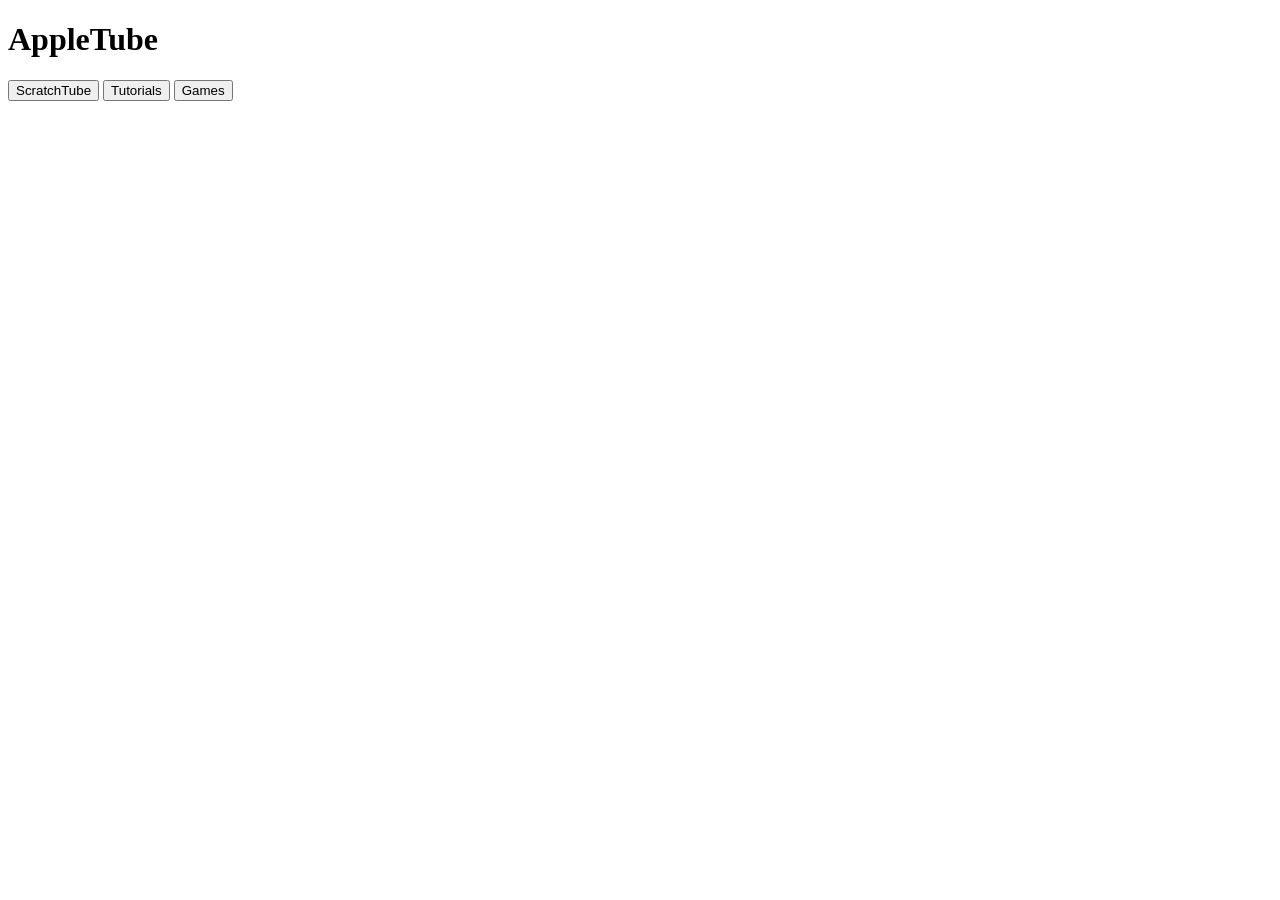
==== templates/index.html @ 9e9d4602 "." ====
<!DOCTYPE html>
<html>
    <head>
        <title>AppleTube</title>
        <link rel="stylesheet" href="style.css">
        <script src="script.js"></script>
    </head>
    <body>
        <h1>AppleTube</h1>
        <p>
        <input type="button" value="ScratchTube" onclick="scratchtube_clicked()"> <!--ScratchTube Button-->
        <input type="button" value="Tutorials" onclick="tutorials_clicked()"> <!--Tutorials Button-->
        <input type="button" value="Games" onclick="games_clicked()"> <!--Games Button-->
        <!--<input type="text" value="Pro Key" id="key_text_box"> Pro Text-Box-->
        <!--<input type="button" value="Submit" onclick="eval_key()"> Pro Submit Button-->
        </p>
    </body>
</html>
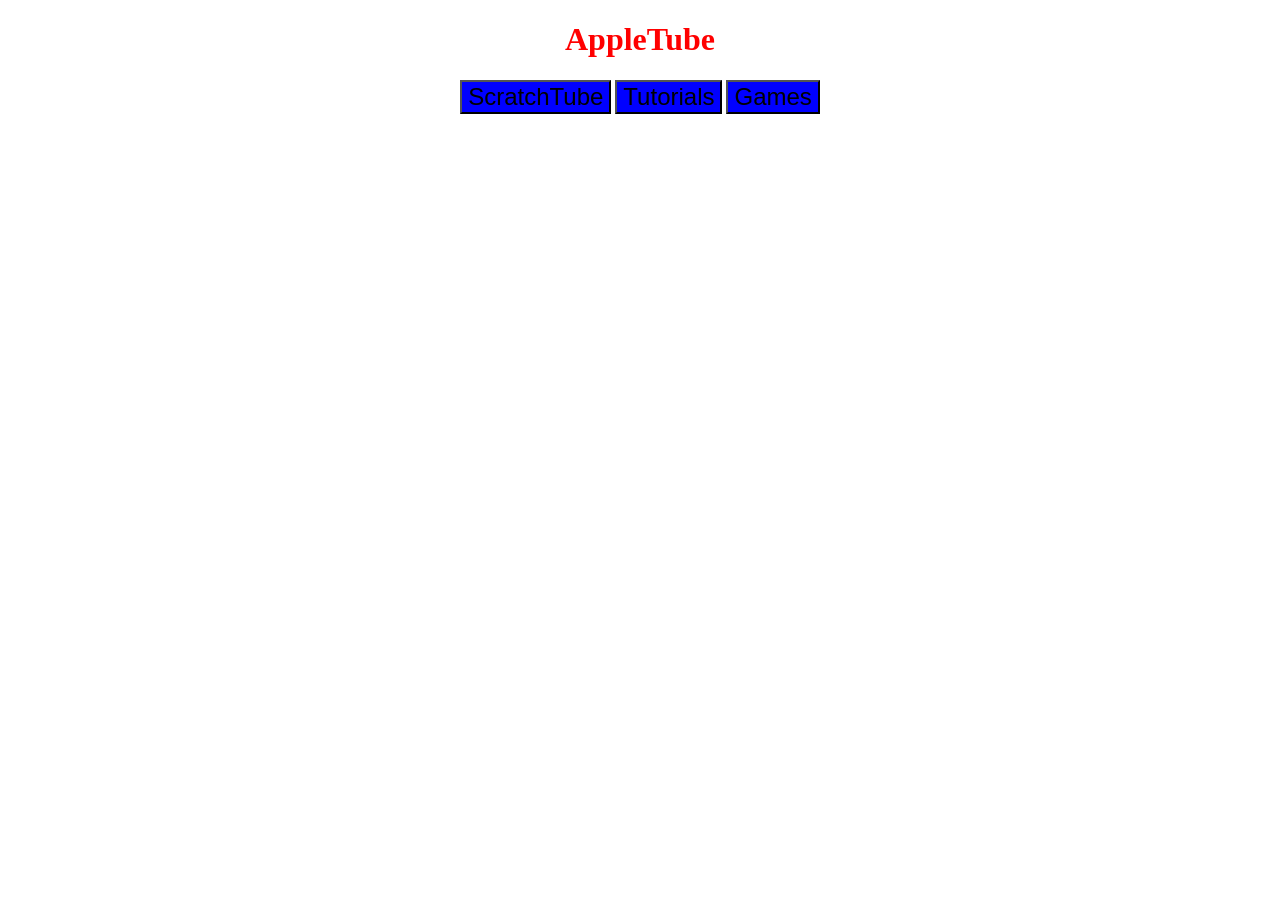
==== commit 1999b7d5: "." ====
--- a/templates/index.html
+++ b/templates/index.html
@@ -2,7 +2,7 @@
 <html>
     <head>
         <title>AppleTube</title>
-        <link rel="stylesheet" href="style.css">
+        <link rel="stylesheet" href="../static/style.css">
         <script src="script.js"></script>
     </head>
     <body>
--- a/static/style.css
+++ b/static/style.css
@@ -0,0 +1,39 @@
+h1 {
+    text-align: center;
+    color: red;
+}
+
+h2 {
+    text-align: center;
+    color: red;
+}
+
+h3 {
+    text-align: center;
+    color: red;
+}
+
+body {
+    background-color: white;
+}
+
+p {
+    color: blue;
+    text-align: center;
+}
+
+input {
+    background-color: blue;
+    font-size: 150%;
+}
+
+input:hover {
+    background-color: greenyellow;
+}
+
+#key_text_box:hover {
+    background-color: blue;
+}
+#scratch_link:hover {
+    background-color: blue;
+}
